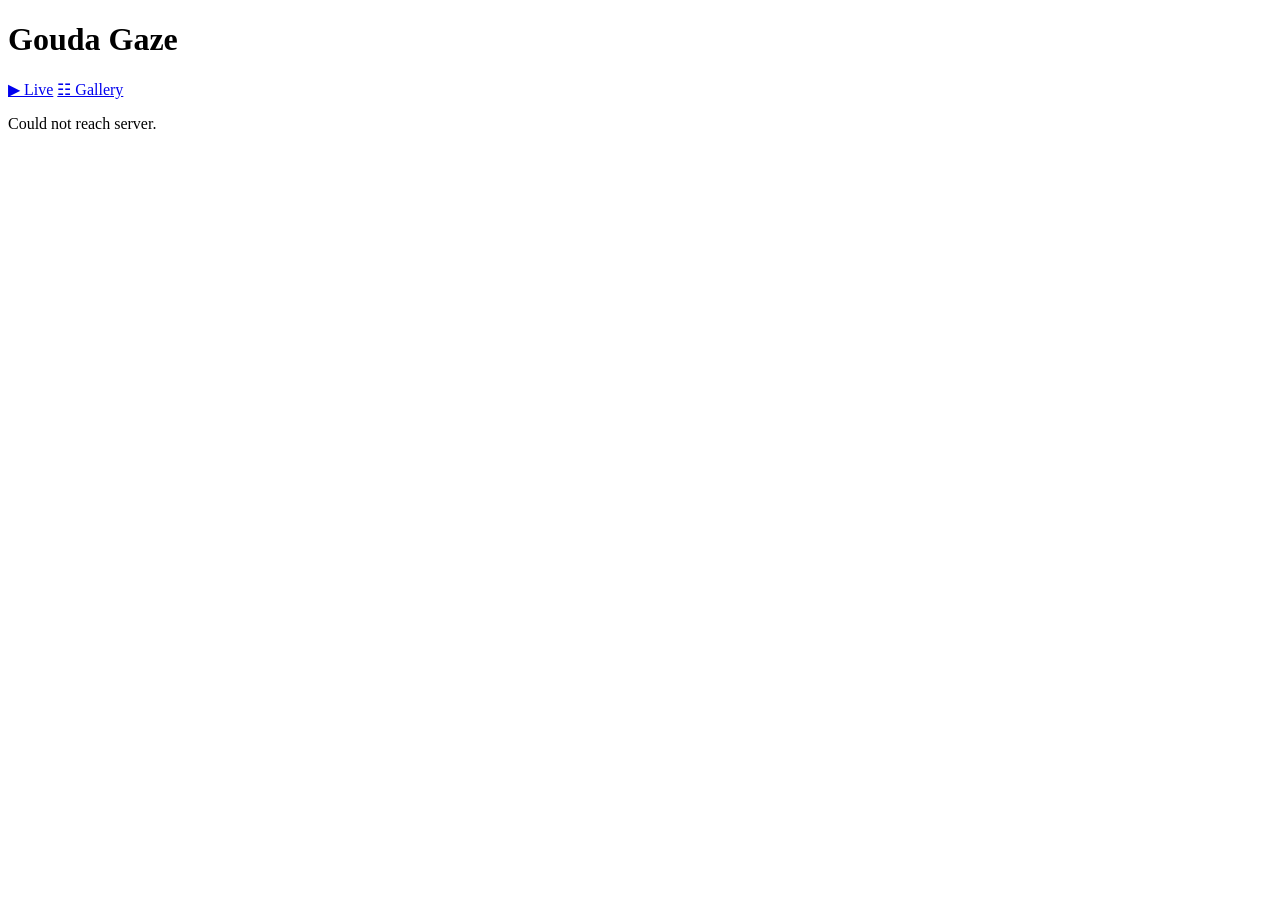
==== templates/gallery.html @ 145dcdb2 "basic snapshot functionality" ====
<!DOCTYPE html>
<html lang="en">
<head>
    <meta charset="UTF-8">
    <meta name="viewport" content="width=device-width, initial-scale=1.0">
    <title>GOUDA GAZE — Gallery</title>
    <link rel="stylesheet" href="{{ url_for('static', filename='css/style.css') }}">
</head>
<body>
    <div id="app-container">
        <h1>Gouda Gaze</h1>

        <nav class="page-nav">
            <a href="/" class="nav-link">&#9654; Live</a>
            <a href="/gallery" class="nav-link nav-link-active">&#9783; Gallery</a>
        </nav>

        <div id="gallery-grid">
            <!-- Populated by JS — gallery feature coming soon -->
            <p class="gallery-empty" id="gallery-message">Loading snapshots…</p>
        </div>
    </div>

    <script>
        // Gallery scaffolding — wired to the API, ready for full implementation.
        // When the gallery feature is built out, replace this with the full grid renderer.
        fetch('/api/snapshots')
            .then(r => r.json())
            .then(data => {
                const msg = document.getElementById('gallery-message');
                if (data.status !== 'success') {
                    msg.textContent = 'Could not load snapshots.';
                    return;
                }
                if (data.total === 0) {
                    msg.textContent = 'No snapshots yet. Take one from the live view.';
                    return;
                }
                // API is working — log for development, full UI comes in next feature
                console.log(`Gallery: ${data.total} snapshot(s) available`, data.snapshots);
                msg.textContent = `${data.total} snapshot(s) saved. Full gallery coming soon.`;
            })
            .catch(() => {
                document.getElementById('gallery-message').textContent = 'Could not reach server.';
            });
    </script>
</body>
</html>
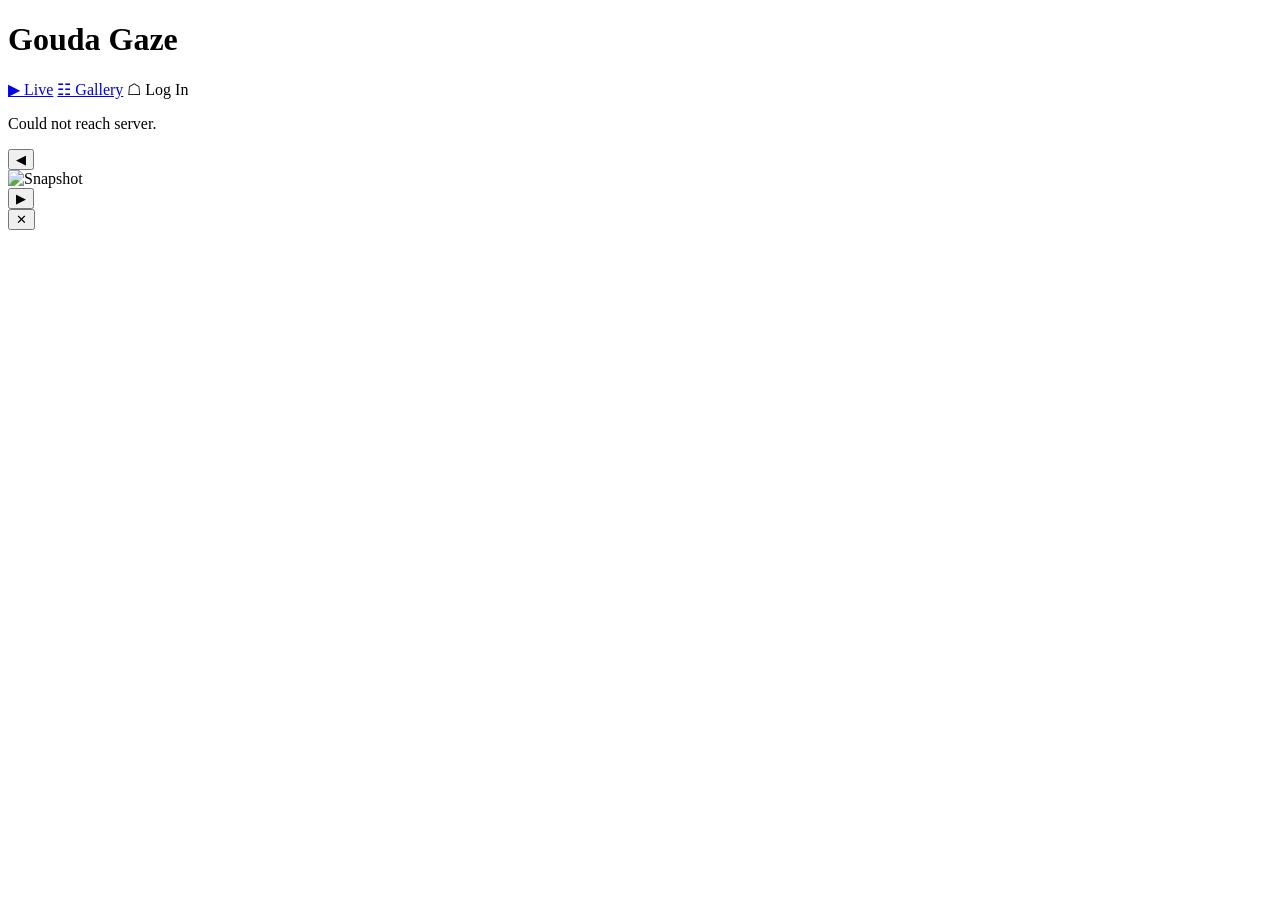
==== commit 6e096ac8: "improved snapshots, with a gallery page" ====
--- a/templates/gallery.html
+++ b/templates/gallery.html
@@ -8,41 +8,150 @@
 </head>
 <body>
     <div id="app-container">
-        <h1>Gouda Gaze</h1>
-
+        <div id="top-bar">
+            <h1>Gouda Gaze</h1>
+        </div>
         <nav class="page-nav">
             <a href="/" class="nav-link">&#9654; Live</a>
             <a href="/gallery" class="nav-link nav-link-active">&#9783; Gallery</a>
+            <span class="nav-link nav-link-disabled" id="login-btn">&#9750; Log In</span>
         </nav>
 
-        <div id="gallery-grid">
-            <!-- Populated by JS — gallery feature coming soon -->
+        <div id="gallery-header">
+            <span id="gallery-count" class="gallery-count"></span>
+        </div>
+
+        <div id="gallery-grid" class="gallery-empty-state">
             <p class="gallery-empty" id="gallery-message">Loading snapshots…</p>
         </div>
     </div>
 
+    <!-- Lightbox -->
+    <div id="lightbox" class="lightbox">
+        <div id="lightbox-backdrop" class="lightbox-backdrop"></div>
+        <div class="lightbox-inner">
+            <button class="lightbox-nav lightbox-prev" id="lb-prev" aria-label="Previous">&#9664;</button>
+            <div class="lightbox-stage">
+                <img id="lb-img" src="" alt="Snapshot">
+                <div class="lightbox-meta">
+                    <span id="lb-timestamp"></span>
+                    <span id="lb-size"></span>
+                    <span id="lb-counter"></span>
+                </div>
+            </div>
+            <button class="lightbox-nav lightbox-next" id="lb-next" aria-label="Next">&#9654;</button>
+        </div>
+        <button class="lightbox-close" id="lb-close" aria-label="Close">&#10005;</button>
+    </div>
+
     <script>
-        // Gallery scaffolding — wired to the API, ready for full implementation.
-        // When the gallery feature is built out, replace this with the full grid renderer.
+        let snapshots = [];
+        let currentIndex = 0;
+
+        // ── Load snapshots ────────────────────────────────────
         fetch('/api/snapshots')
             .then(r => r.json())
             .then(data => {
-                const msg = document.getElementById('gallery-message');
+                const msg      = document.getElementById('gallery-message');
+                const grid     = document.getElementById('gallery-grid');
+                const countEl  = document.getElementById('gallery-count');
+
                 if (data.status !== 'success') {
                     msg.textContent = 'Could not load snapshots.';
+                    msg.classList.add('gallery-empty-error');
                     return;
                 }
+
                 if (data.total === 0) {
                     msg.textContent = 'No snapshots yet. Take one from the live view.';
                     return;
                 }
-                // API is working — log for development, full UI comes in next feature
-                console.log(`Gallery: ${data.total} snapshot(s) available`, data.snapshots);
-                msg.textContent = `${data.total} snapshot(s) saved. Full gallery coming soon.`;
+
+                snapshots = data.snapshots;
+                countEl.textContent = `${data.total} snapshot${data.total === 1 ? '' : 's'}`;
+
+                // Remove loading message and empty-state layout, build grid
+                grid.innerHTML = '';
+                grid.classList.remove('gallery-empty-state');
+
+                snapshots.forEach((snap, i) => {
+                    const card = document.createElement('div');
+                    card.className = 'gallery-card';
+                    card.dataset.index = i;
+
+                    const img = document.createElement('img');
+                    img.src   = snap.url;
+                    img.alt   = snap.timestamp;
+                    img.loading = 'lazy';
+
+                    const meta = document.createElement('div');
+                    meta.className = 'gallery-card-meta';
+                    meta.textContent = snap.timestamp;
+
+                    card.appendChild(img);
+                    card.appendChild(meta);
+                    card.addEventListener('click', () => openLightbox(i));
+                    grid.appendChild(card);
+                });
             })
             .catch(() => {
                 document.getElementById('gallery-message').textContent = 'Could not reach server.';
+                document.getElementById('gallery-message').classList.add('gallery-empty-error');
             });
+
+        // ── Lightbox ──────────────────────────────────────────
+        const lightbox = document.getElementById('lightbox');
+        const lbImg    = document.getElementById('lb-img');
+        const lbTs     = document.getElementById('lb-timestamp');
+        const lbSize   = document.getElementById('lb-size');
+        const lbCount  = document.getElementById('lb-counter');
+
+        function openLightbox(index) {
+            currentIndex = index;
+            renderLightbox();
+            lightbox.classList.add('lightbox-visible');
+            document.body.classList.add('lightbox-open');
+        }
+
+        function closeLightbox() {
+            lightbox.classList.remove('lightbox-visible');
+            document.body.classList.remove('lightbox-open');
+            lbImg.src = '';
+        }
+
+        function renderLightbox() {
+            const snap = snapshots[currentIndex];
+            lbImg.src        = snap.url;
+            lbTs.textContent  = snap.timestamp;
+            lbSize.textContent = `${snap.size_kb} KB`;
+            lbCount.textContent = `${currentIndex + 1} / ${snapshots.length}`;
+
+            document.getElementById('lb-prev').disabled = currentIndex === 0;
+            document.getElementById('lb-next').disabled = currentIndex === snapshots.length - 1;
+        }
+
+        function prevSnapshot() {
+            if (currentIndex > 0) { currentIndex--; renderLightbox(); }
+        }
+
+        function nextSnapshot() {
+            if (currentIndex < snapshots.length - 1) { currentIndex++; renderLightbox(); }
+        }
+
+        document.getElementById('lb-close').addEventListener('click', closeLightbox);
+        document.getElementById('lb-prev').addEventListener('click', prevSnapshot);
+        document.getElementById('lb-next').addEventListener('click', nextSnapshot);
+
+        // Click backdrop to close
+        document.getElementById('lightbox-backdrop').addEventListener('click', closeLightbox);
+
+        // Keyboard navigation
+        document.addEventListener('keydown', (e) => {
+            if (!lightbox.classList.contains('lightbox-visible')) return;
+            if (e.key === 'Escape')      closeLightbox();
+            if (e.key === 'ArrowLeft')   prevSnapshot();
+            if (e.key === 'ArrowRight')  nextSnapshot();
+        });
     </script>
 </body>
 </html>
